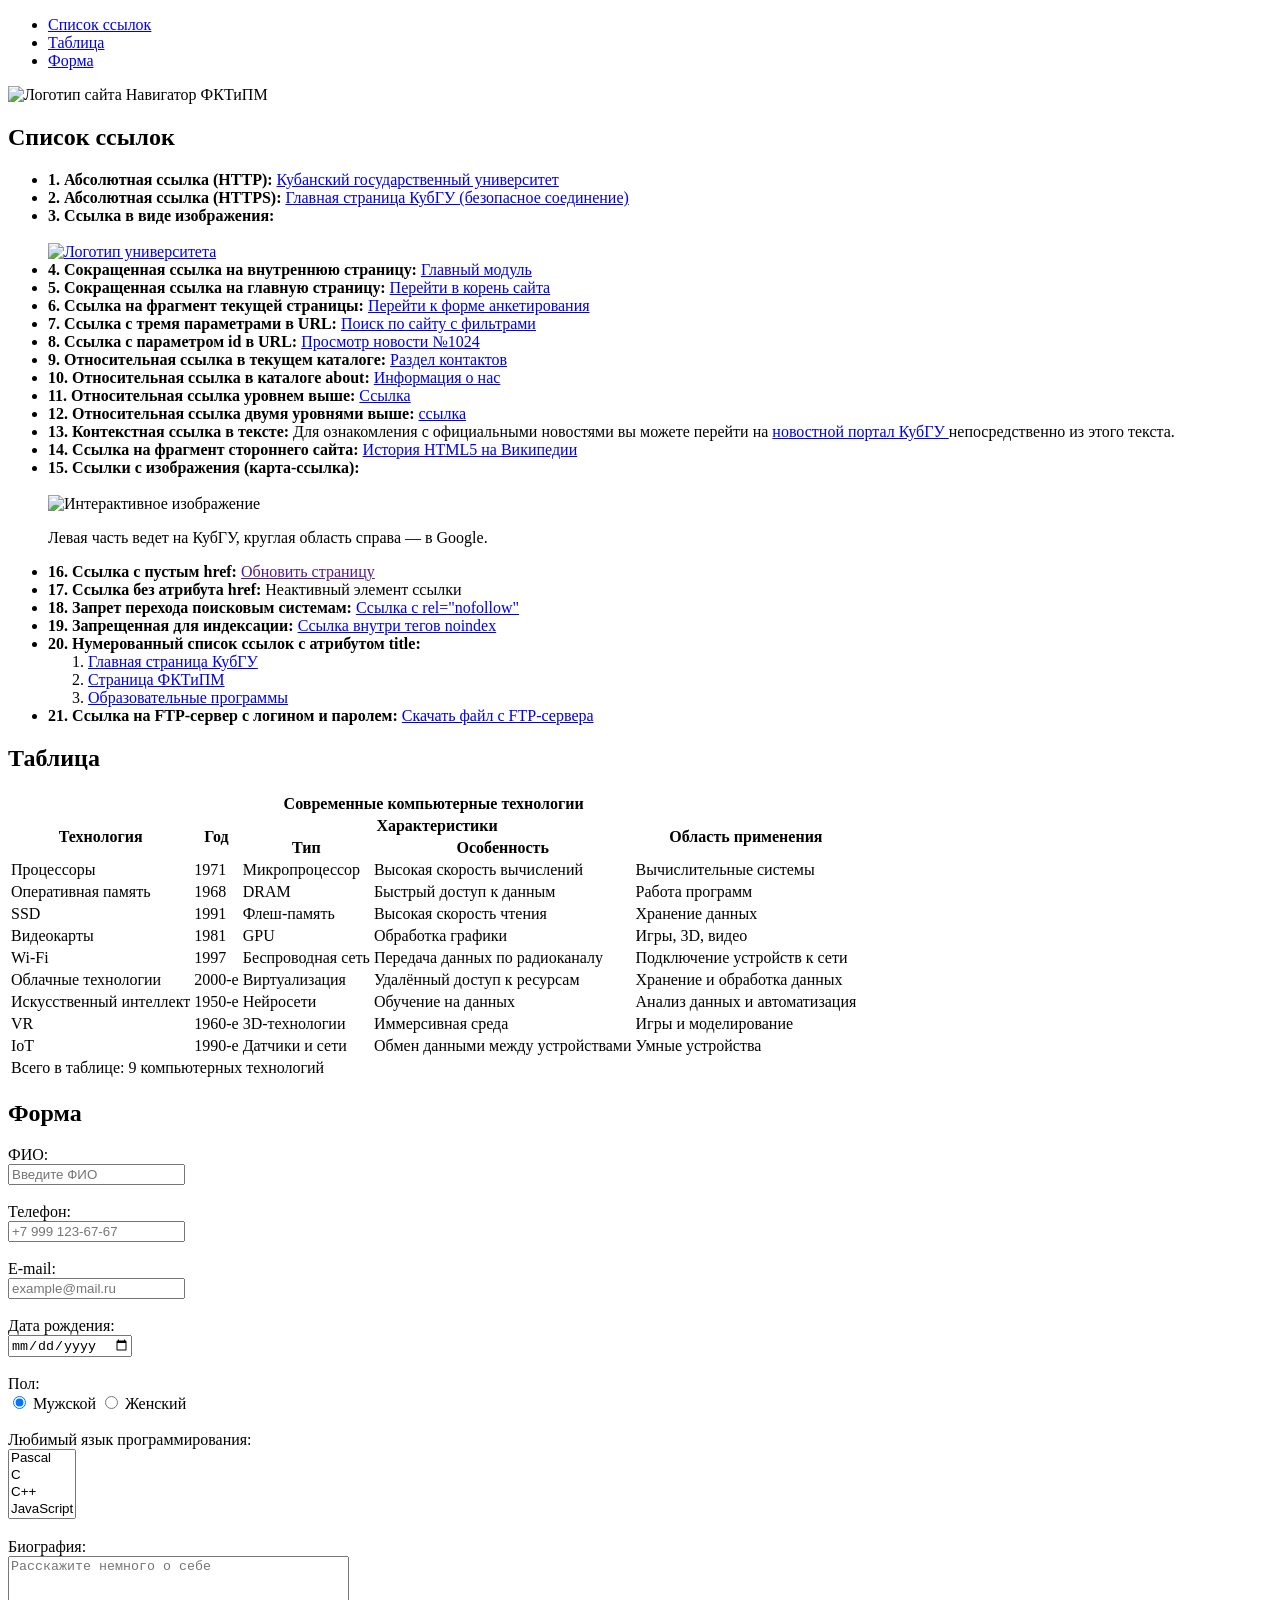
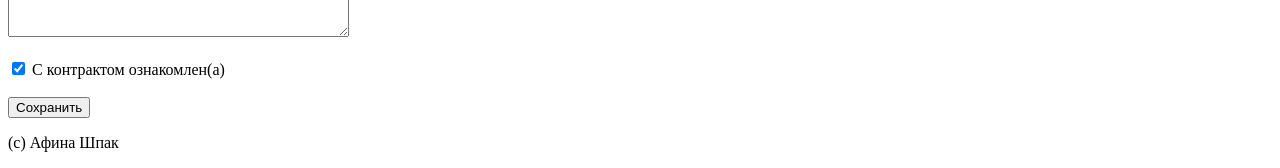
==== task2/index.html @ af32c753 "Create index.html" ====
<!DOCTYPE html>
<html lang="ru">
    <head>
        <meta charset="UTF-8" />
        <meta name="viewport" content="width=device-width, initial-scale=1.0" />
        <title>Задание 2</title>
        <link rel="stylesheet" href="style.css" />
    </head>

    <body>
        <!-- ШАПКА: фон тянется на всю ширину окна -->
        <header id="header">
            <!-- flex-контейнер: порядок лого, названия и меню задаётся в CSS через order -->
            <div class="header-in">
                <!-- МЕНЮ: на смартфоне вертикальный список, на планшете и ПК строка -->
                <nav class="menu">
                    <ul>
                        <li><a href="#links">Список ссылок</a></li>
                        <li><a href="#table">Таблица</a></li>
                        <li><a href="#form">Форма</a></li>
                    </ul>
                </nav>

                <!-- ЛОГОТИП: круглая фотография, обрезается через CSS -->
                <img
                    class="logo"
                    src="https://sun1-26.userapi.com/s/v1/ig2/hKkKFJxgA8vko0Gbs8Heo4DjSVMS3gTIRdzKucNhwGrKlXS4Cxjt_Jau8OLShp_tNYBsgwmKn7gC4zat4wGH_ZxU.jpg?quality=95&amp;crop=0,0,2160,2160&amp;as=32x32,48x48,72x72,108x108,160x160,240x240,360x360,480x480,540x540,640x640,720x720,1080x1080,1280x1280,1440x1440&amp;ava=1"
                    alt="Логотип сайта"
                    width="100"
                    height="100"
                />

                <!-- НАЗВАНИЕ САЙТА -->
                <span class="namesite">Навигатор ФКТиПМ</span>
            </div>
        </header>

        <!-- СОДЕРЖИМОЕ: flex-колонка, порядок блоков меняется через order -->
        <main id="content" class="content">
            <!-- В потоке HTML список ссылок идёт первым,
             на смартфоне таблица поднимается выше него через order -->
            <section id="links" class="block">
                <h2 class="block-title">Список ссылок</h2>

                <ul>
                    <!-- 1. Абсолютная ссылка по протоколу HTTP -->
                    <li>
                        <b>1. Абсолютная ссылка (HTTP):</b>
                        <a href="http://kubsu.ru/">
                            Кубанский государственный университет
                        </a>
                    </li>

                    <!-- 2. Абсолютная ссылка по протоколу HTTPS -->
                    <li>
                        <b>2. Абсолютная ссылка (HTTPS):</b>
                        <a href="https://kubsu.ru/">
                            Главная страница КубГУ (безопасное соединение)
                        </a>
                    </li>

                    <!-- 3. Ссылка-изображение -->
                    <li>
                        <b>3. Ссылка в виде изображения:</b><br /><br />

                        <a href="https://kubsu.ru/">
                            <img
                                src="https://avatars.mds.yandex.net/i?id=6b979f92dd78ffd138ee5ced5fed6c6b_sr-5108022-images-thumbs&amp;n=13"
                                alt="Логотип университета"
                                width="180"
                            />
                        </a>
                    </li>

                    <!-- 4. Сокращенная ссылка на внутреннюю страницу -->
                    <li>
                        <b>4. Сокращенная ссылка на внутреннюю страницу:</b>
                        <a href="/index.php">Главный модуль</a>
                    </li>

                    <!-- 5. Сокращенная ссылка на главную страницу -->
                    <li>
                        <b>5. Сокращенная ссылка на главную страницу:</b>
                        <a href="/">Перейти в корень сайта</a>
                    </li>

                    <!-- 6. Ссылка на фрагмент текущей страницы -->
                    <li>
                        <b>6. Ссылка на фрагмент текущей страницы:</b>
                        <a href="#anketa-section">
                            Перейти к форме анкетирования
                        </a>
                    </li>

                    <!-- 7. Ссылка с тремя параметрами в URL -->
                    <li>
                        <b>7. Ссылка с тремя параметрами в URL:</b>
                        <a
                            href="https://kubsu.ru/search?query=math&amp;sort=desc&amp;page=2"
                        >
                            Поиск по сайту с фильтрами
                        </a>
                    </li>

                    <!-- 8. Ссылка с параметром id в URL -->
                    <li>
                        <b>8. Ссылка с параметром id в URL:</b>
                        <a href="https://kubsu.ru/node?id=1024">
                            Просмотр новости №1024
                        </a>
                    </li>

                    <!-- 9. Относительная ссылка на страницу в текущем каталоге -->
                    <li>
                        <b>9. Относительная ссылка в текущем каталоге:</b>
                        <a href="./contacts.html">Раздел контактов</a>
                    </li>

                    <!-- 10. Относительная ссылка на страницу в каталоге about -->
                    <li>
                        <b>10. Относительная ссылка в каталоге about:</b>
                        <a href="about/info.html">Информация о нас</a>
                    </li>

                    <!-- 11. Относительная ссылка на страницу уровнем выше -->
                    <li>
                        <b>11. Относительная ссылка уровнем выше:</b>
                        <a href="../courses.html">Ссылка</a>
                    </li>

                    <!-- 12. Относительная ссылка двумя уровнями выше -->
                    <li>
                        <b>12. Относительная ссылка двумя уровнями выше:</b>
                        <a href="../../default.html">ссылка</a>
                    </li>

                    <!-- 13. Контекстная ссылка -->
                    <li>
                        <b>13. Контекстная ссылка в тексте:</b>

                        <span>
                            Для ознакомления с официальными новостями вы можете
                            перейти на
                            <a href="https://kubsu.ru/ru/news">
                                новостной портал КубГУ
                            </a>
                            непосредственно из этого текста.
                        </span>
                    </li>

                    <!-- 14. Ссылка на фрагмент стороннего сайта -->
                    <li>
                        <b>14. Ссылка на фрагмент стороннего сайта:</b>

                        <a href="https://ru.wikipedia.org/wiki/HTML5#История">
                            История HTML5 на Википедии
                        </a>
                    </li>

                    <!-- 15. Карта-ссылка -->
                    <li>
                        <b>15. Ссылки с изображения (карта-ссылка):</b
                        ><br /><br />

                        <img
                            src="https://static.rustore.ru/imgproxy/fVJFoCjFM91NxuMbSYrniZr8FTRr-WHRWYA3afXU96E/preset:vk_og_img/plain/https://static.rustore.ru/2026/3/27/9f/apk/2063698698/content/ICON/4b594364-e4c9-4822-a06a-606f8a86ffc4.png@webp"
                            usemap="#site-map"
                            alt="Интерактивное изображение"
                            width="360"
                            height="180"
                        />

                        <map name="site-map">
                            <!-- Прямоугольная область -->
                            <area
                                shape="rect"
                                coords="0,0,180,180"
                                href="https://kubsu.ru/"
                                alt="КубГУ"
                                title="Перейти на КубГУ"
                            />

                            <!-- Круглая область -->
                            <area
                                shape="circle"
                                coords="270,90,65"
                                href="https://www.google.com/"
                                alt="Google"
                                title="Перейти в Google"
                            />
                        </map>

                        <p>
                            Левая часть ведет на КубГУ, круглая область справа —
                            в Google.
                        </p>
                    </li>

                    <!-- 16. Ссылка с пустым href -->
                    <li>
                        <b>16. Ссылка с пустым href:</b>
                        <a href="">Обновить страницу</a>
                    </li>

                    <!-- 17. Ссылка без href -->
                    <li>
                        <b>17. Ссылка без атрибута href:</b>
                        <a>Неактивный элемент ссылки</a>
                    </li>

                    <!-- 18. Запрет перехода поисковым системам -->
                    <li>
                        <b>18. Запрет перехода поисковым системам:</b>

                        <a href="https://kubsu.ru/" rel="nofollow">
                            Ссылка с rel="nofollow"
                        </a>
                    </li>

                    <!-- 19. Запрещенная для индексации -->
                    <li>
                        <b>19. Запрещенная для индексации:</b>

                        <!--noindex-->
                        <a href="https://kubsu.ru/">
                            Ссылка внутри тегов noindex
                        </a>
                        <!--/noindex-->
                    </li>

                    <!-- 20. Нумерованный список ссылок -->
                    <li>
                        <b>20. Нумерованный список ссылок с атрибутом title:</b>

                        <ol>
                            <li>
                                <a
                                    href="https://kubsu.ru/"
                                    title="Официальный интернет-портал КубГУ"
                                >
                                    Главная страница КубГУ
                                </a>
                            </li>

                            <li>
                                <a
                                    href="https://kubsu.ru/ru/fktipm"
                                    title="Факультет компьютерных технологий и прикладной математики"
                                >
                                    Страница ФКТиПМ
                                </a>
                            </li>

                            <li>
                                <a
                                    href="https://kubsu.ru/ru/education"
                                    title="Сведения об образовательных программах"
                                >
                                    Образовательные программы
                                </a>
                            </li>
                        </ol>
                    </li>

                    <!-- 21. FTP-ссылка -->
                    <li>
                        <b>21. Ссылка на FTP-сервер с логином и паролем:</b>

                        <a
                            href="ftp://user123:pass456@ftp.example.com/files/document.pdf"
                        >
                            Скачать файл с FTP-сервера
                        </a>
                    </li>
                </ul>
            </section>
            <section id="table" class="block">
                <h2 class="block-title">Таблица</h2>

                <!-- обёртка даёт горизонтальную прокрутку таблицы на узком экране -->
                <div class="table-wrap">
                    <table class="table">
                        <thead>
                            <!-- заголовок таблицы, объединённый на все пять колонок -->
                            <tr>
                                <th colspan="5" class="table-head">
                                    Современные компьютерные технологии
                                </th>
                            </tr>

                            <!-- строка-заголовок с объединением -->
                            <tr class="table-cols">
                                <th scope="col" rowspan="2">Технология</th>
                                <th scope="col" rowspan="2">Год</th>
                                <th scope="col" colspan="2">Характеристики</th>
                                <th scope="col" rowspan="2">
                                    Область применения
                                </th>
                            </tr>

                            <tr class="table-cols">
                                <th scope="col">Тип</th>
                                <th scope="col">Особенность</th>
                            </tr>
                        </thead>

                        <tbody>
                            <tr>
                                <td>Процессоры</td>
                                <td>1971</td>
                                <td>Микропроцессор</td>
                                <td>Высокая скорость вычислений</td>
                                <td>Вычислительные системы</td>
                            </tr>

                            <tr>
                                <td>Оперативная память</td>
                                <td>1968</td>
                                <td>DRAM</td>
                                <td>Быстрый доступ к данным</td>
                                <td>Работа программ</td>
                            </tr>

                            <tr>
                                <td>SSD</td>
                                <td>1991</td>
                                <td>Флеш-память</td>
                                <td>Высокая скорость чтения</td>
                                <td>Хранение данных</td>
                            </tr>

                            <tr>
                                <td>Видеокарты</td>
                                <td>1981</td>
                                <td>GPU</td>
                                <td>Обработка графики</td>
                                <td>Игры, 3D, видео</td>
                            </tr>

                            <tr>
                                <td>Wi-Fi</td>
                                <td>1997</td>
                                <td>Беспроводная сеть</td>
                                <td>Передача данных по радиоканалу</td>
                                <td>Подключение устройств к сети</td>
                            </tr>

                            <tr>
                                <td>Облачные технологии</td>
                                <td>2000-е</td>
                                <td>Виртуализация</td>
                                <td>Удалённый доступ к ресурсам</td>
                                <td>Хранение и обработка данных</td>
                            </tr>

                            <tr>
                                <td>Искусственный интеллект</td>
                                <td>1950-е</td>
                                <td>Нейросети</td>
                                <td>Обучение на данных</td>
                                <td>Анализ данных и автоматизация</td>
                            </tr>

                            <tr>
                                <td>VR</td>
                                <td>1960-е</td>
                                <td>3D-технологии</td>
                                <td>Иммерсивная среда</td>
                                <td>Игры и моделирование</td>
                            </tr>

                            <tr>
                                <td>IoT</td>
                                <td>1990-е</td>
                                <td>Датчики и сети</td>
                                <td>Обмен данными между устройствами</td>
                                <td>Умные устройства</td>
                            </tr>
                        </tbody>

                        <tfoot>
                            <!-- ячейка, объединённая на все пять колонок -->
                            <tr>
                                <td colspan="5" class="table-total">
                                    Всего в таблице: 9 компьютерных технологий
                                </td>
                            </tr>
                        </tfoot>
                    </table>
                </div>
            </section>
            <section id="form" class="block">
                <h2 class="block-title">Форма</h2>

                <form action="/" method="post">
                    <label>
                        ФИО:
                        <br />
                        <input
                            type="text"
                            name="fio"
                            placeholder="Введите ФИО"
                        />
                    </label>

                    <br /><br />

                    <label>
                        Телефон:
                        <br />
                        <input
                            type="tel"
                            name="phone"
                            placeholder="+7 999 123-67-67"
                        />
                    </label>

                    <br /><br />

                    <label>
                        E-mail:
                        <br />
                        <input
                            type="email"
                            name="email"
                            placeholder="example@mail.ru"
                        />
                    </label>

                    <br /><br />

                    <label>
                        Дата рождения:
                        <br />
                        <input type="date" name="birthday" />
                    </label>

                    <br /><br />

                    Пол:
                    <br />

                    <label>
                        <input
                            type="radio"
                            name="gender"
                            value="male"
                            checked
                        />
                        Мужской
                    </label>

                    <label>
                        <input type="radio" name="gender" value="female" />
                        Женский
                    </label>

                    <br /><br />

                    <label>
                        Любимый язык программирования:
                        <br />

                        <select name="languages[]" multiple>
                            <option value="Pascal">Pascal</option>

                            <option value="C">C</option>

                            <option value="C++">C++</option>

                            <option value="JavaScript">JavaScript</option>

                            <option value="PHP">PHP</option>

                            <option value="Python">Python</option>

                            <option value="Java">Java</option>

                            <option value="Haskell">Haskell</option>

                            <option value="Clojure">Clojure</option>

                            <option value="Prolog">Prolog</option>

                            <option value="Scala">Scala</option>
                        </select>
                    </label>

                    <br /><br />

                    <label>
                        Биография:
                        <br />

                        <textarea
                            name="biography"
                            rows="5"
                            cols="40"
                            placeholder="Расскажите немного о себе"
                        ></textarea>
                    </label>

                    <br /><br />

                    <label>
                        <input type="checkbox" name="contract" checked />

                        С контрактом ознакомлен(а)
                    </label>

                    <br /><br />

                    <input type="submit" value="Сохранить" />
                </form>
            </section>
        </main>

        <!-- ПОДВАЛ: фон тянется на всю ширину окна -->
        <footer id="main-footer">
            <div class="footer-content">
                <p>(с) Афина Шпак</p>
            </div>
        </footer>
    </body>
</html>
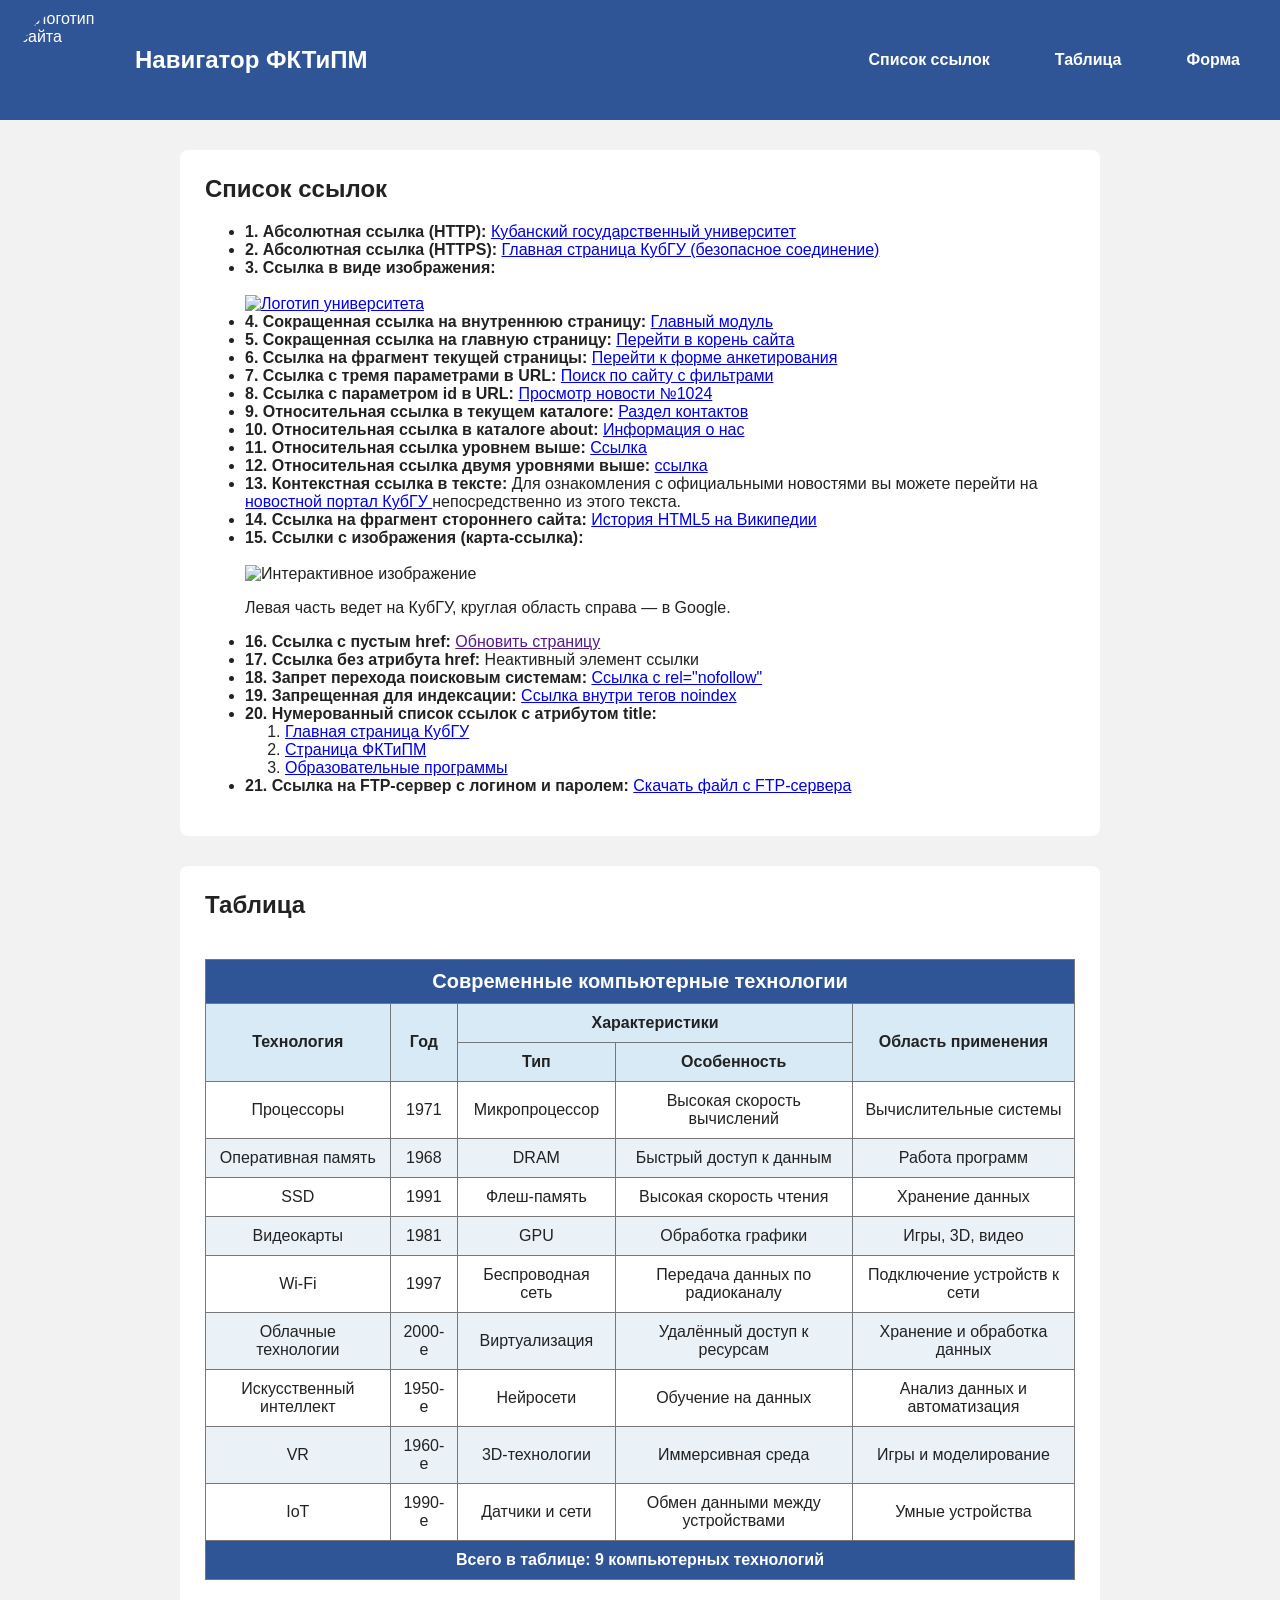
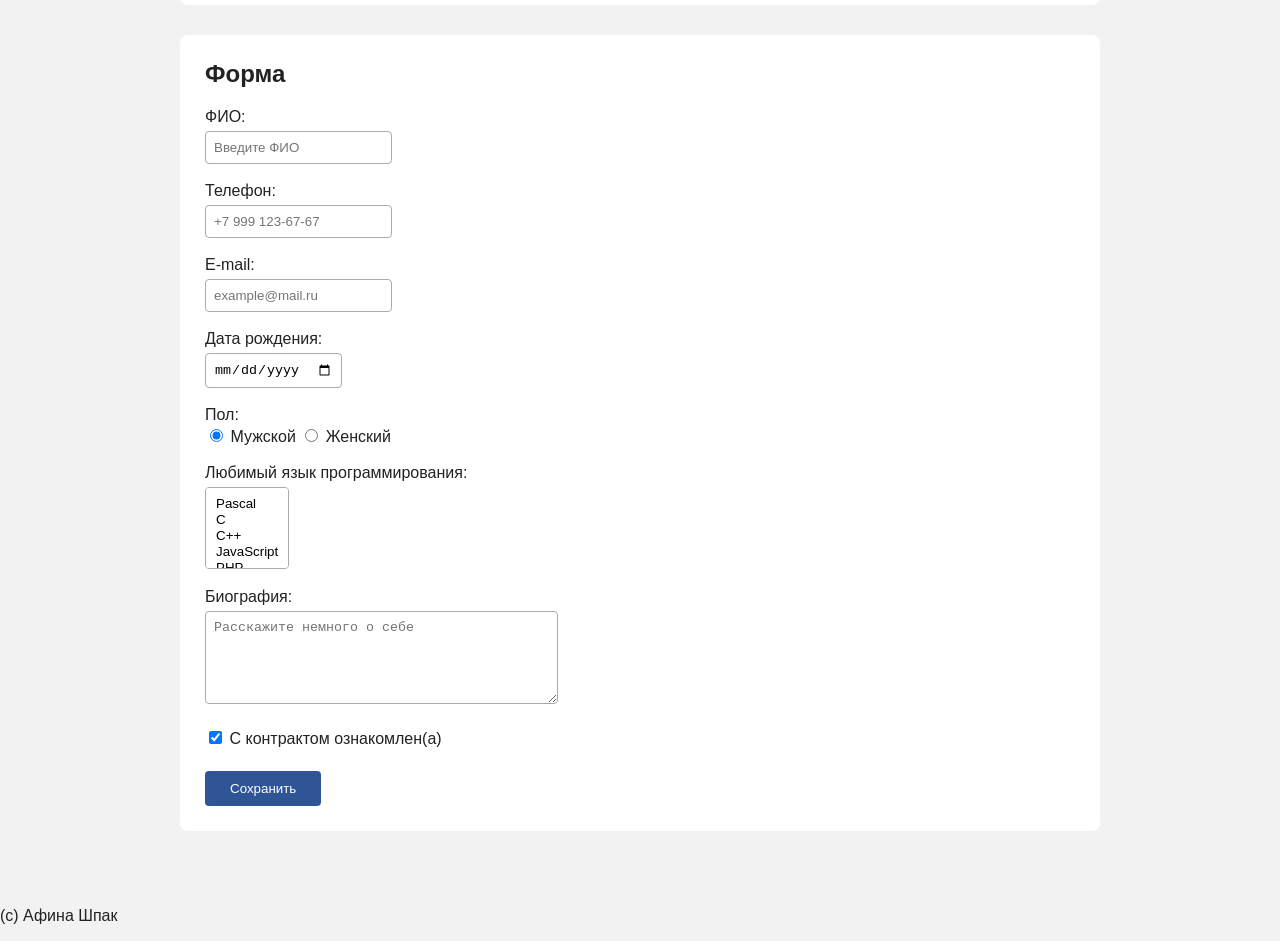
==== commit 1825b0fe: "Update index.html" ====
--- a/task2/index.html
+++ b/task2/index.html
@@ -2,7 +2,6 @@
 <html lang="ru">
     <head>
         <meta charset="UTF-8" />
-        <meta name="viewport" content="width=device-width, initial-scale=1.0" />
         <title>Задание 2</title>
         <link rel="stylesheet" href="style.css" />
     </head>
--- a/task2/style.css
+++ b/task2/style.css
@@ -0,0 +1,199 @@
+/* =========================
+   ОБЩИЕ НАСТРОЙКИ
+   ========================= */
+* {
+    box-sizing: border-box;
+}
+body {
+    margin: 0;
+    font-family: Arial, sans-serif;
+    background-color: #f2f2f2;
+    color: #222;
+}
+/* =========================
+   ШАПКА
+   ========================= */
+#header {
+    width: 100%;
+    background-color: #2f5597;
+    color: white;
+    padding: 0;
+}
+.header-in {
+    display: flex;
+    align-items: center;
+    gap: 15px;
+    padding: 10px 20px;
+}
+
+/* Логотип */
+.logo {
+    order: 1;
+    width: 100px;
+    height: 100px;
+    object-fit: cover;
+    border-radius: 50%;
+}
+
+/* Название сайта */
+.namesite {
+    order: 2;
+    font-size: 24px;
+    font-weight: bold;
+}
+
+/* =========================
+   МЕНЮ
+   ========================= */
+.menu {
+    order: 3;
+    margin-left: auto;
+}
+
+.menu ul {
+    list-style: none;
+    margin: 0;
+    padding: 0;
+    gap: 25px;
+    display: flex;
+}
+.menu a {
+    display: block;
+    color: white;
+    text-decoration: none;
+    font-weight: bold;
+    font-size: 16px;
+    padding: 15px 20px;
+    border-left: 1px solid rgba(0, 0, 0, 0.1);
+}
+.menu a:first-child {
+    border-left: none;
+}
+.menu a:hover {
+    text-decoration: underline;
+}
+/* =========================
+   ОСНОВНОЙ КОНТЕНТ
+   ========================= */
+
+#content {
+    max-width: 960px;
+    margin: 0 auto;
+    padding: 30px 20px;
+}
+
+.block {
+    background-color: white;
+    padding: 25px;
+    margin-bottom: 30px;
+    border-radius: 8px;
+}
+
+.block-title {
+    margin-top: 0;
+}
+
+/* =========================
+   ТАБЛИЦА
+   ========================= */
+
+.table-wrap {
+    overflow-x: auto;
+}
+
+.table {
+    width: 100%;
+    border-collapse: collapse;
+    margin-top: 20px;
+}
+
+/* Все ячейки */
+
+.table th,
+.table td {
+    border: 1px solid #777;
+    padding: 10px;
+    text-align: center;
+}
+
+/* Главный заголовок таблицы */
+
+.table-head {
+    background-color: #2f5597;
+    color: white;
+    font-size: 20px;
+}
+
+/* Заголовки столбцов */
+
+.table-cols th {
+    background-color: #d9eaf7;
+    font-weight: bold;
+}
+
+/* Нечётные строки */
+
+.table tbody tr:nth-child(odd) {
+    background-color: #ffffff;
+}
+
+/* Чётные строки */
+
+.table tbody tr:nth-child(even) {
+    background-color: #eaf2f8;
+}
+
+/* Нижняя строка таблицы */
+
+.table-total {
+    background-color: #2f5597;
+    color: white;
+    font-weight: bold;
+}
+
+/* =========================
+   ФОРМА
+   ========================= */
+
+#form input,
+#form select,
+#form textarea {
+    margin-top: 5px;
+}
+
+#form input[type='text'],
+#form input[type='tel'],
+#form input[type='email'],
+#form input[type='date'],
+#form select,
+#form textarea {
+    padding: 8px;
+    border: 1px solid #aaa;
+    border-radius: 4px;
+}
+
+#form input[type='submit'] {
+    padding: 10px 25px;
+    background-color: #2f5597;
+    color: white;
+    border: none;
+    border-radius: 4px;
+    cursor: pointer;
+}
+
+/* =========================
+   ПОДВАЛ
+   ========================= */
+
+#footer {
+    width: 100%;
+    background-color: #2f5597;
+    color: white;
+}
+
+.footer-in {
+    max-width: 960px;
+    margin: 0 auto;
+    padding: 20px;
+    text-align: center;
+}
